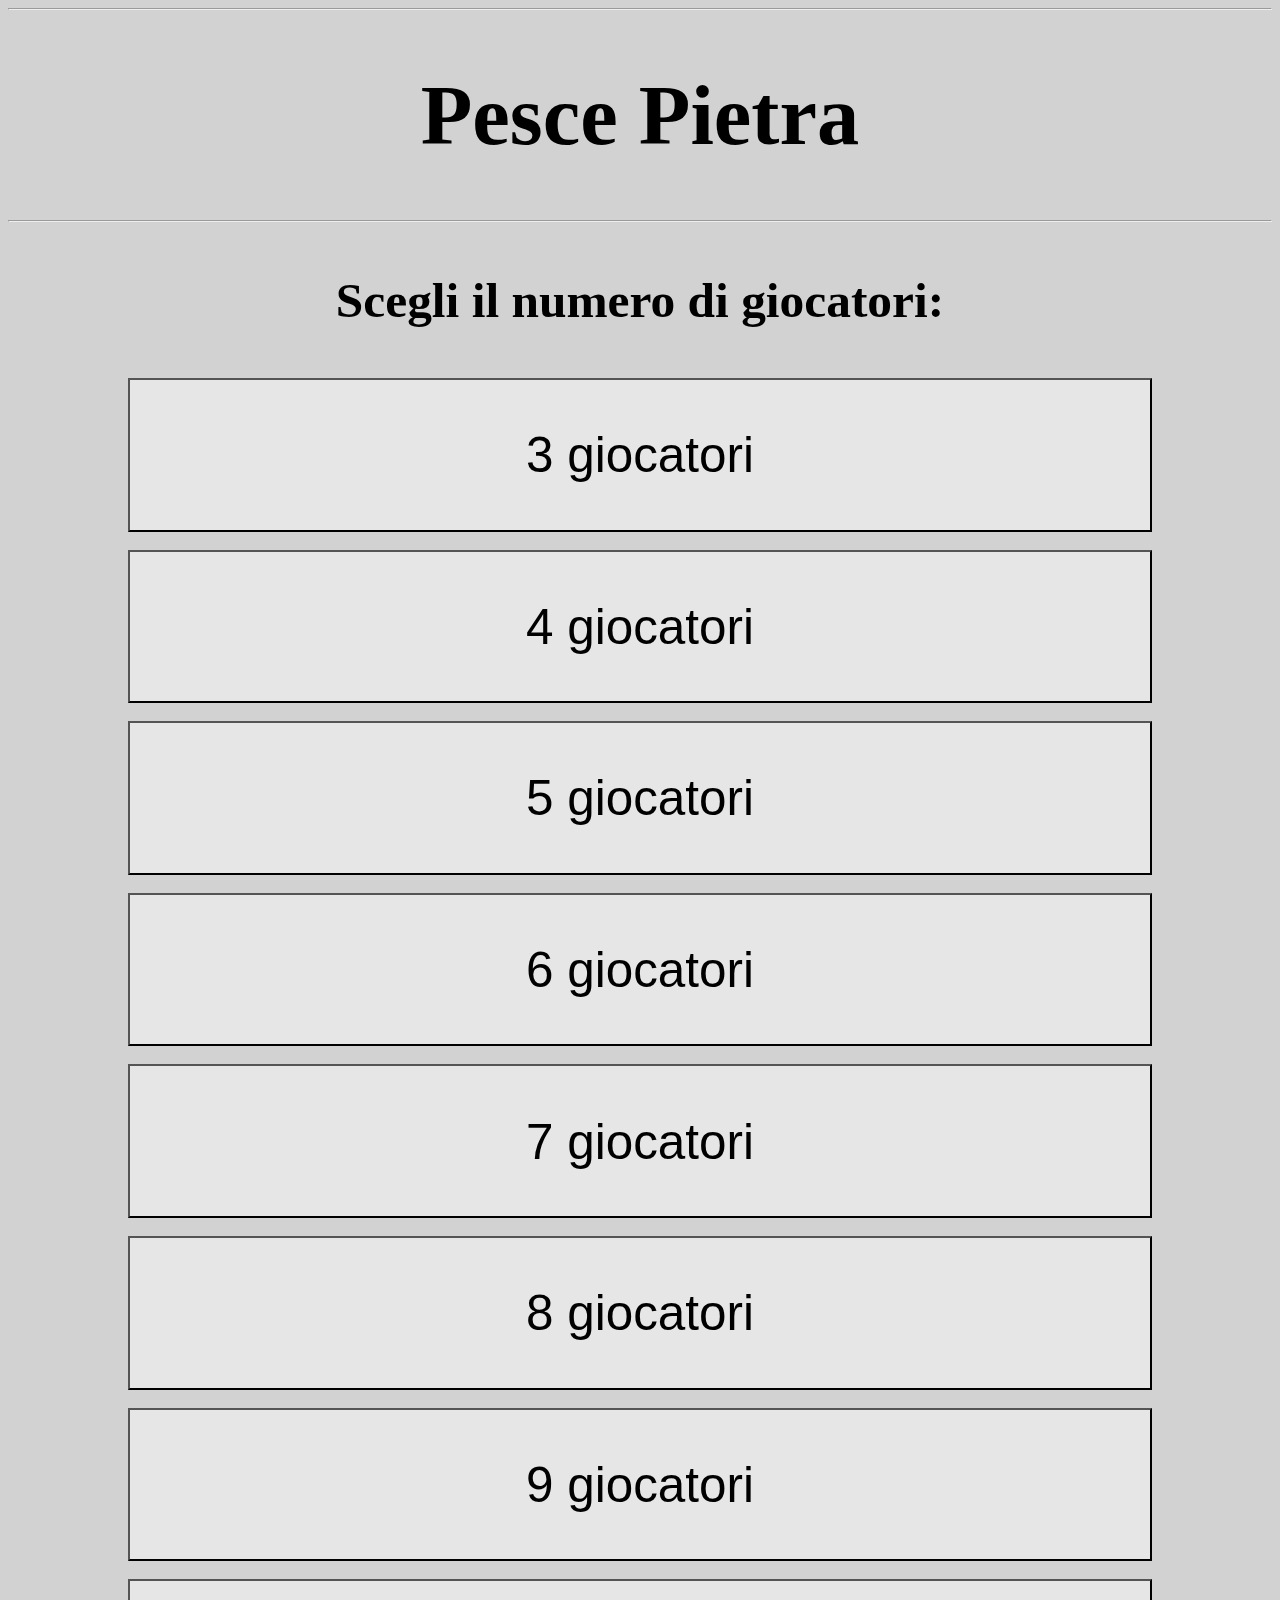
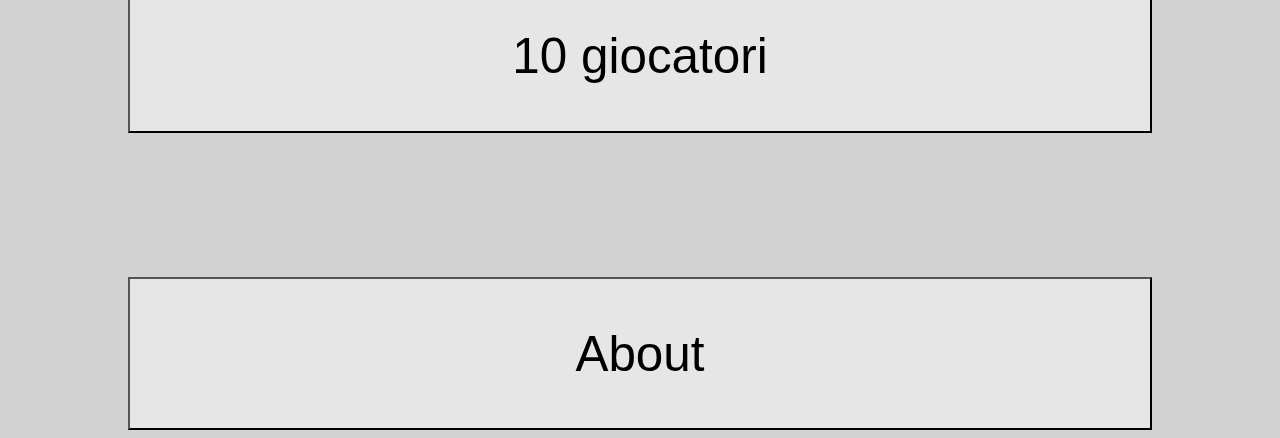
==== index.html @ 19afcb26 "First commit" ====
<!DOCTYPE html>

<html>
	<head>
		<meta charset="utf-8">
		
		<title>Pesce Pietra</title>
		
		<link href="css/style-play.css" rel="stylesheet" type="text/css">
		
		<meta name = "keywords" content = "Picasso, game" />
		<meta name = "description" content = "Social game" />
		<meta name = "author" content = "Emanuele Sorce" />
		
		<script type="text/javascript" src="scripts.js"></script>
	</head>
	
	<body>
		<center>
			
			<noscript>
				Sorry... JavaScript is needed to go ahead. Enable it in your browser to continue
			</noscript>

			
			<hr>
			<h1>Pesce Pietra</h1>
			<hr>
		
			<h3>Scegli il numero di giocatori:</h3>
		
			<input type="button" value="3 giocatori" onclick="create(3);" />
			<br><br>
			<input type="button" value="4 giocatori" onclick="create(4);" />
			<br><br>
			<input type="button" value="5 giocatori" onclick="create(5);" />
			<br><br>
			<input type="button" value="6 giocatori" onclick="create(6);" />
			<br><br>
			<input type="button" value="7 giocatori" onclick="create(7);" />
			<br><br>
			<input type="button" value="8 giocatori" onclick="create(8);" />
			<br><br>
			<input type="button" value="9 giocatori" onclick="create(9);" />
			<br><br>
			<input type="button" value="10 giocatori" onclick="create(10);" />
			<br><br><br>
			
			<!--
				About button
			-->
			<br><br><br><br><br><br>
			<input style="display: table-cell; vertical-align: bottom;" id="About" type="button" value="About" onclick="window.location = 'about.html';" />
			
		</center>
	</body>
</html>
---- css/style-play.css ----
/*
Description: Simple Theme
Author: Emanuele Sorce
Author URI: https://github.com/tronfortytwo
*/
@import url("style.css");

html {
	background-color: rgba(210,210,210,255);
}

input[type=button]
{
	background-color: rgba(230,230,230,8);
	height: 12vw;
}
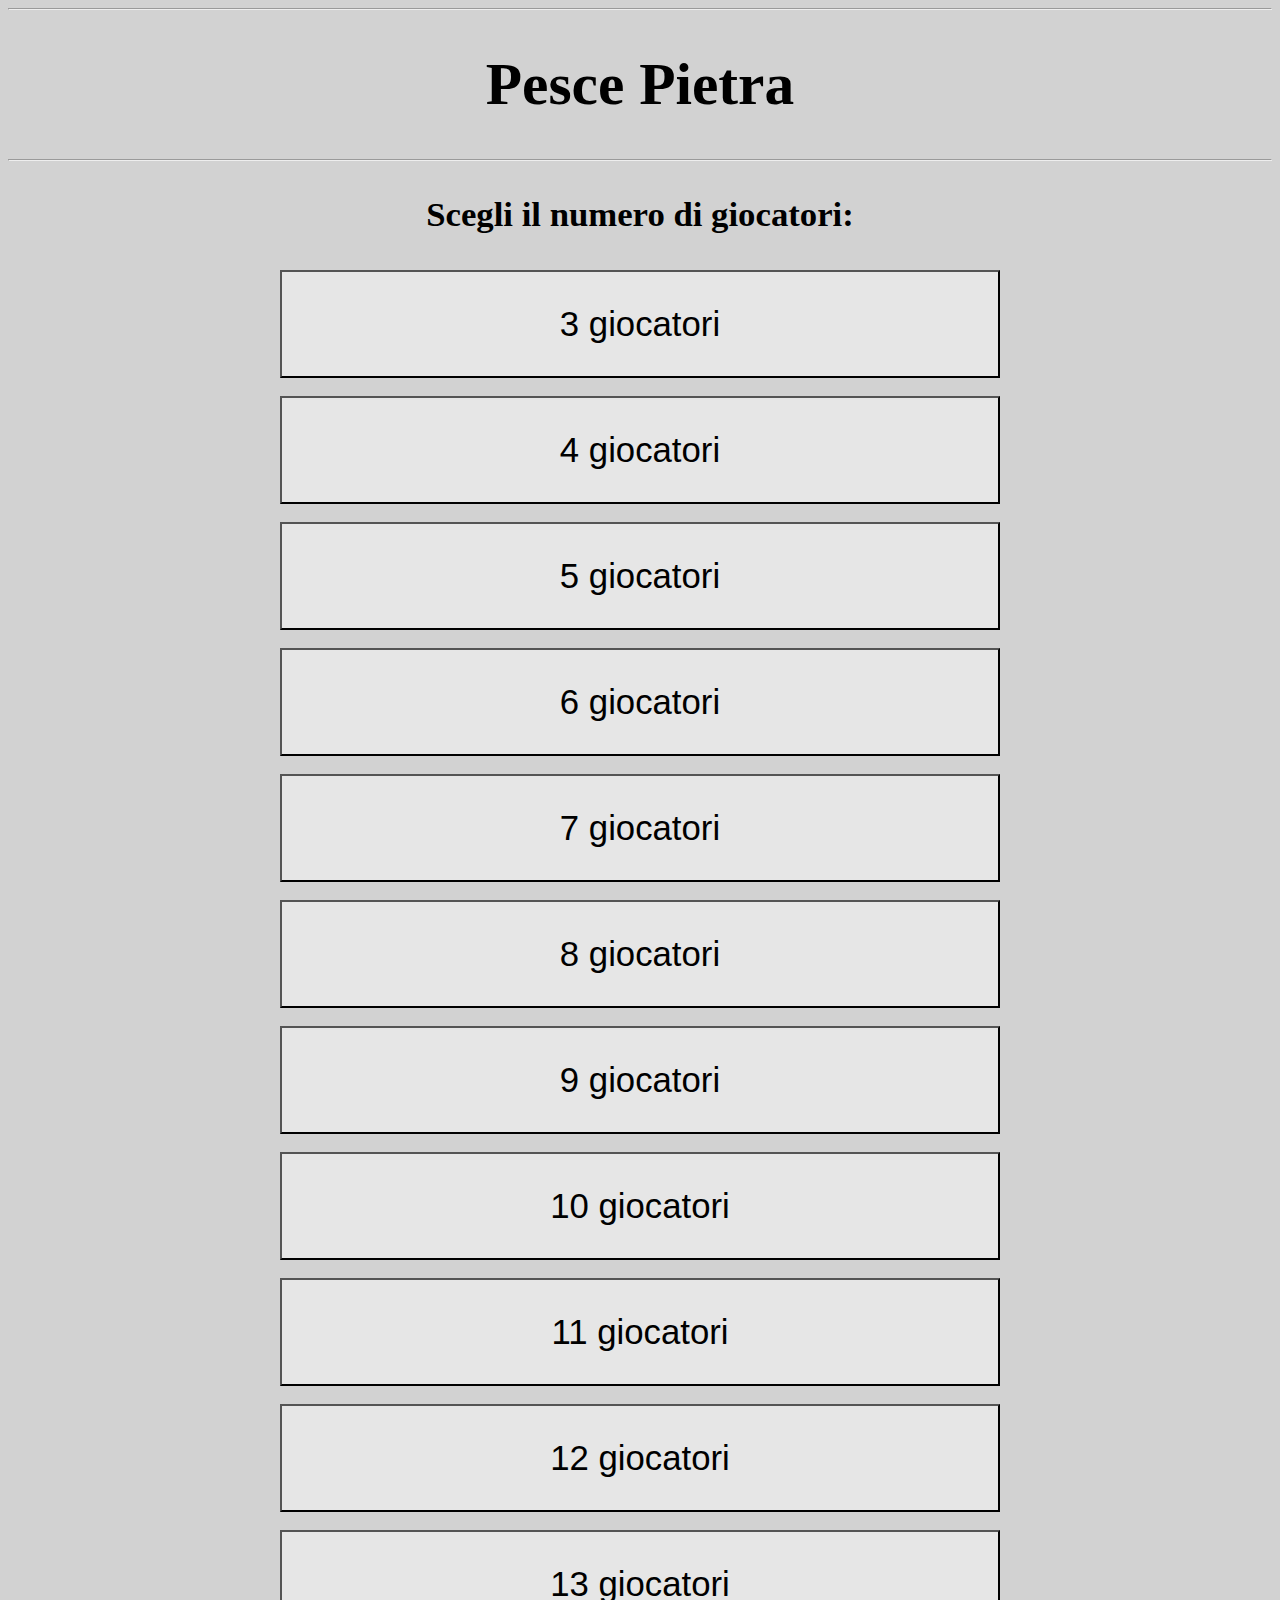
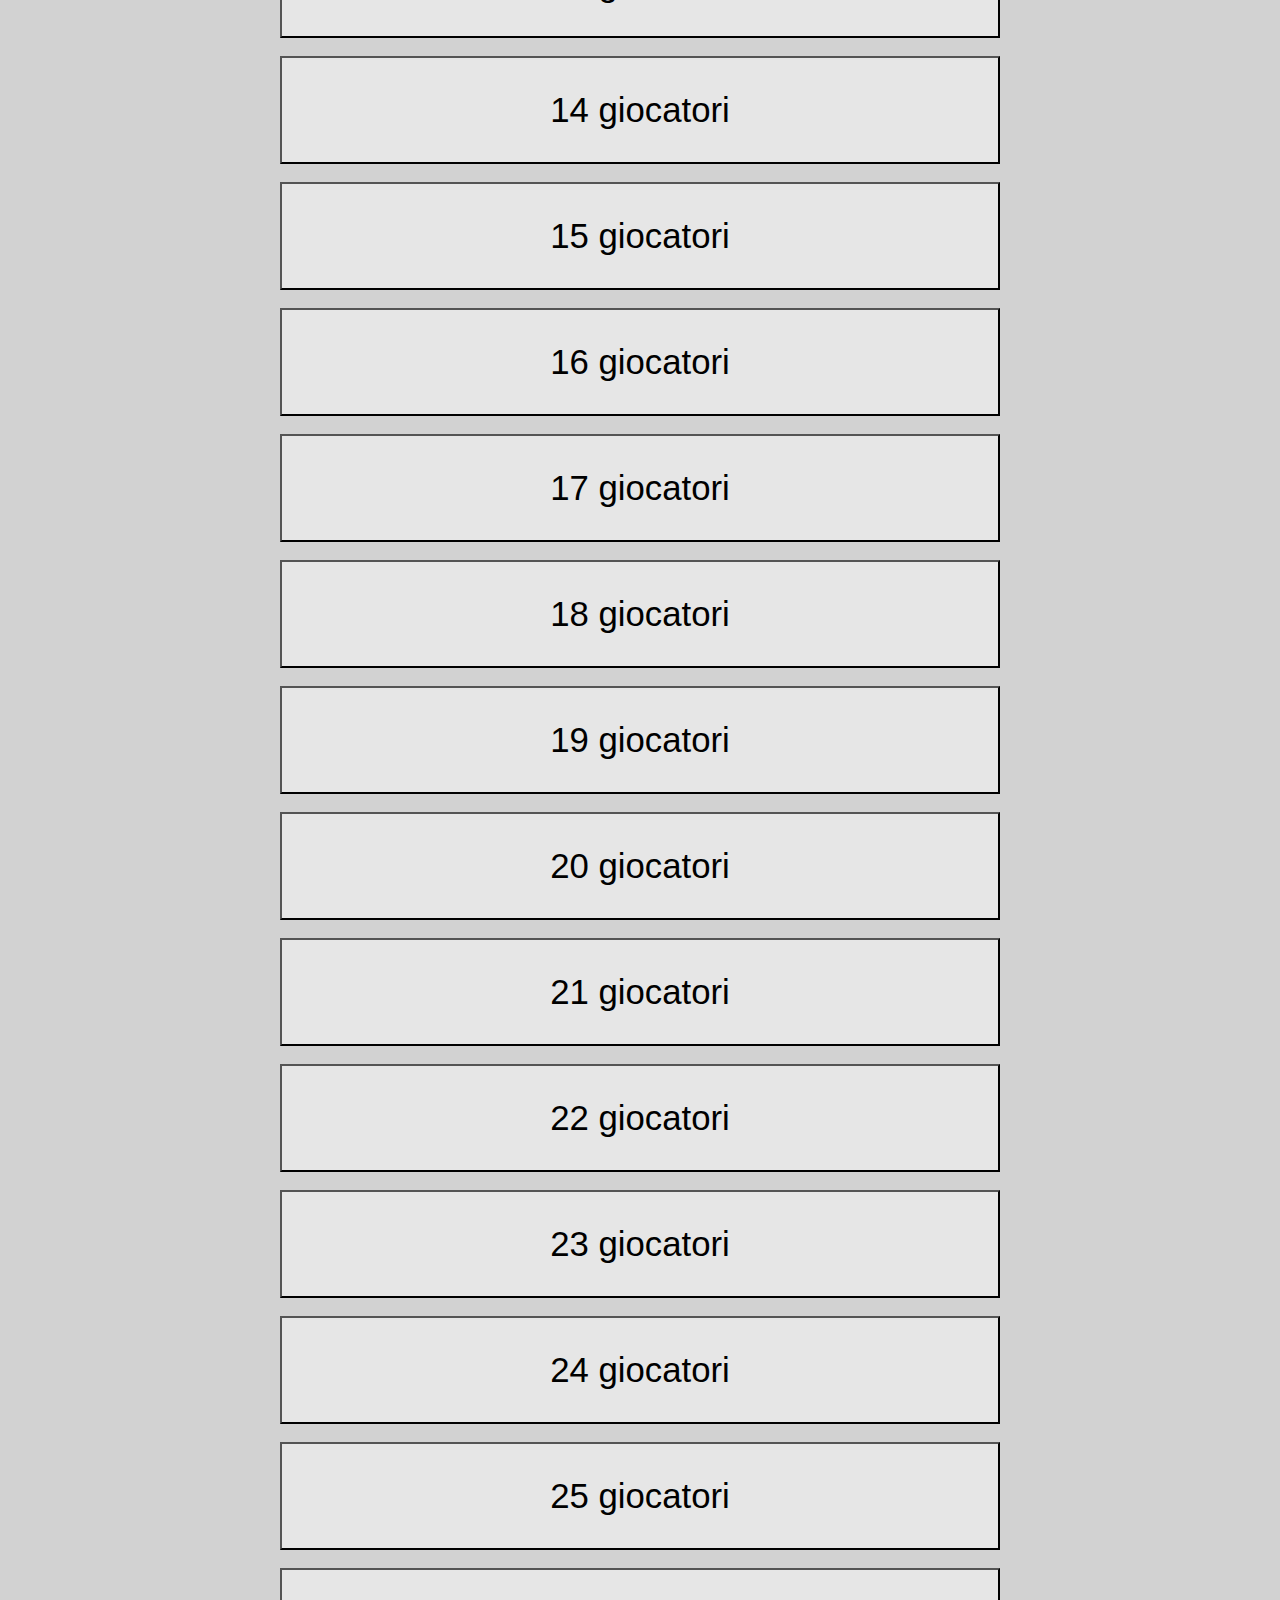
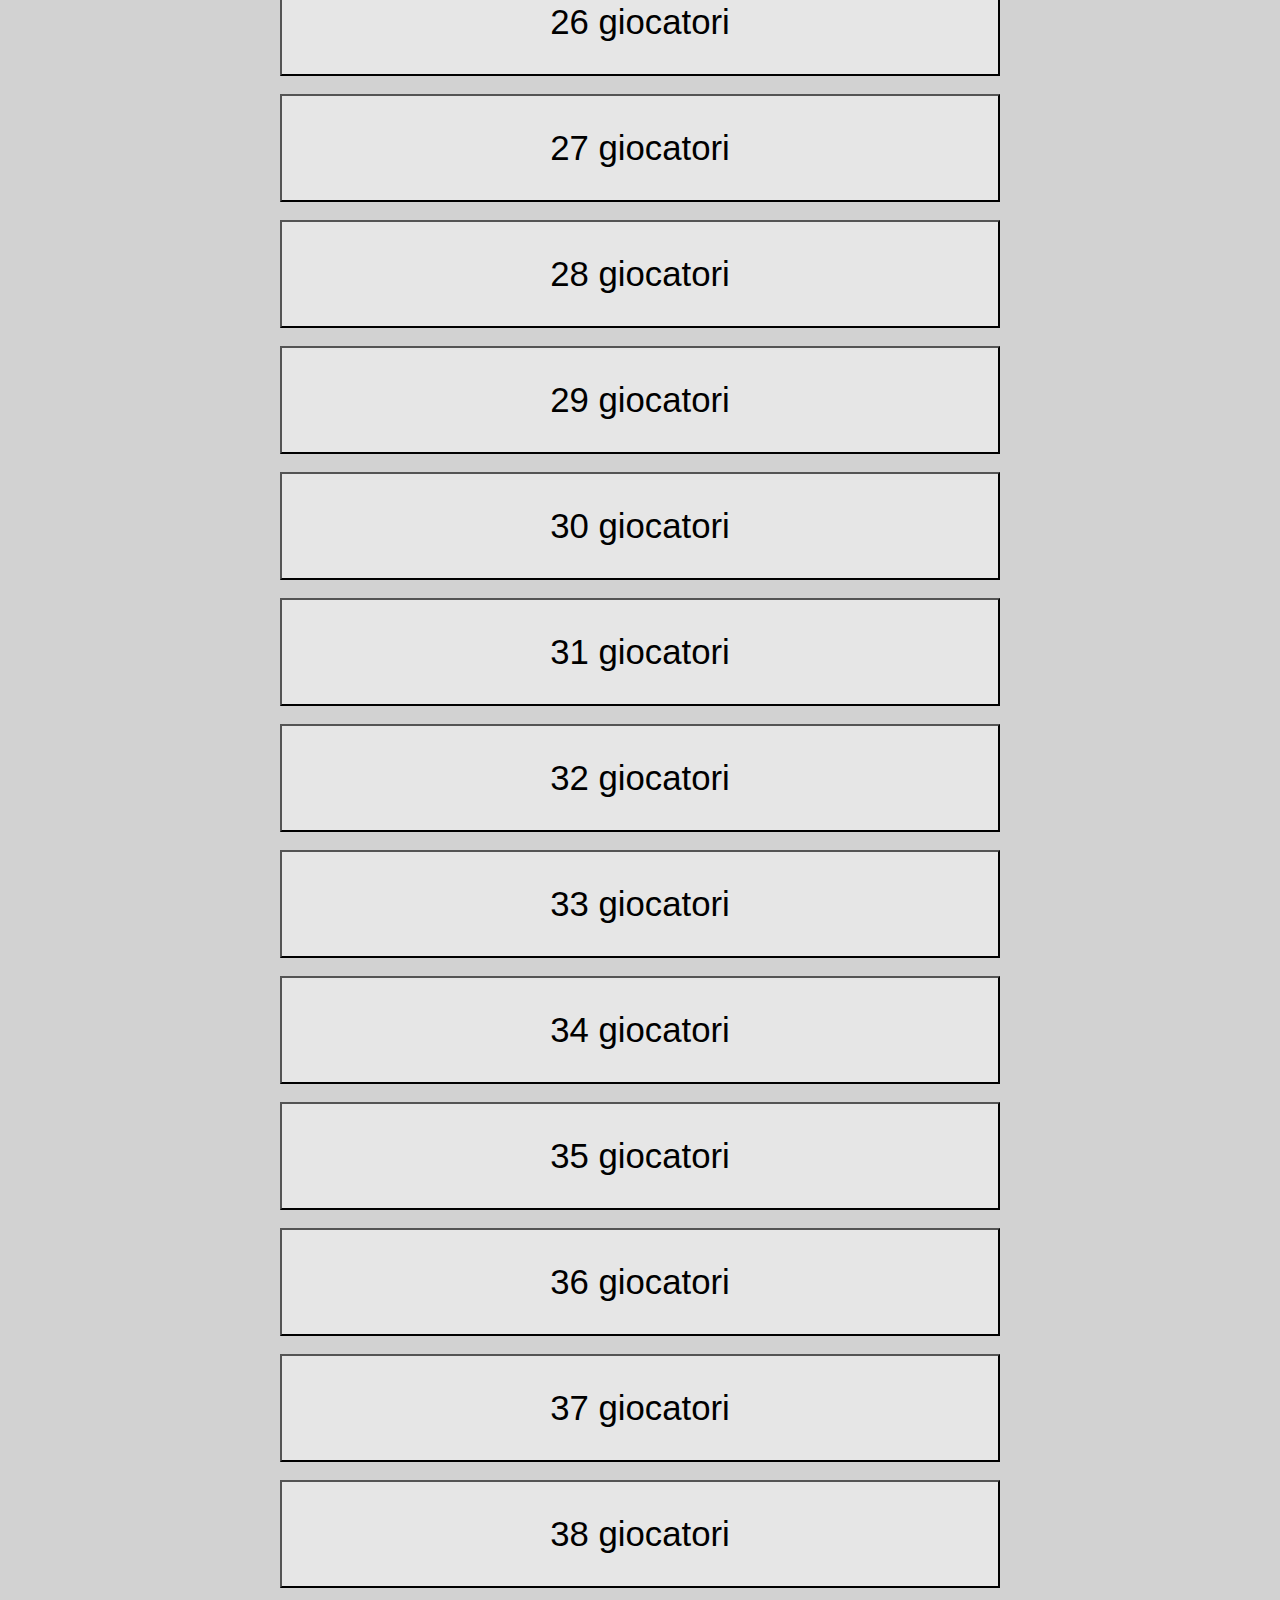
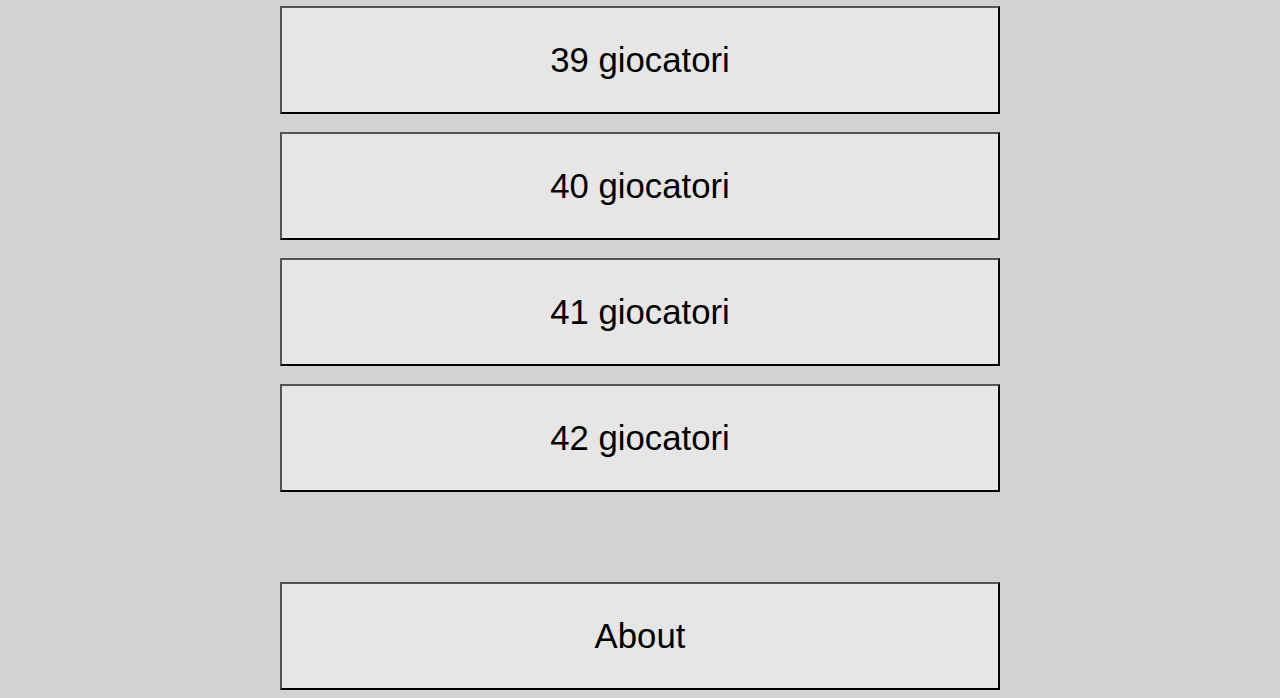
==== commit b034a766: "Various improvements and balancing" ====
--- a/index.html
+++ b/index.html
@@ -44,7 +44,70 @@
 			<input type="button" value="9 giocatori" onclick="create(9);" />
 			<br><br>
 			<input type="button" value="10 giocatori" onclick="create(10);" />
-			<br><br><br>
+			<br><br>
+			<input type="button" value="11 giocatori" onclick="create(11);" />
+			<br><br>
+			<input type="button" value="12 giocatori" onclick="create(12);" />
+			<br><br>
+			<input type="button" value="13 giocatori" onclick="create(13);" />
+			<br><br>
+			<input type="button" value="14 giocatori" onclick="create(14);" />
+			<br><br>
+			<input type="button" value="15 giocatori" onclick="create(15);" />
+			<br><br>
+			<input type="button" value="16 giocatori" onclick="create(16);" />
+			<br><br>
+			<input type="button" value="17 giocatori" onclick="create(17);" />
+			<br><br>
+			<input type="button" value="18 giocatori" onclick="create(18);" />
+			<br><br>
+			<input type="button" value="19 giocatori" onclick="create(19);" />
+			<br><br>
+			<input type="button" value="20 giocatori" onclick="create(20);" />
+			<br><br>
+			<input type="button" value="21 giocatori" onclick="create(21);" />
+			<br><br>
+			<input type="button" value="22 giocatori" onclick="create(22);" />
+			<br><br>
+			<input type="button" value="23 giocatori" onclick="create(23);" />
+			<br><br>
+			<input type="button" value="24 giocatori" onclick="create(24);" />
+			<br><br>
+			<input type="button" value="25 giocatori" onclick="create(25);" />
+			<br><br>
+			<input type="button" value="26 giocatori" onclick="create(26);" />
+			<br><br>
+			<input type="button" value="27 giocatori" onclick="create(27);" />
+			<br><br>
+			<input type="button" value="28 giocatori" onclick="create(28);" />
+			<br><br>
+			<input type="button" value="29 giocatori" onclick="create(29);" />
+			<br><br>
+			<input type="button" value="30 giocatori" onclick="create(30);" />
+			<br><br>
+			<input type="button" value="31 giocatori" onclick="create(31);" />
+			<br><br>
+			<input type="button" value="32 giocatori" onclick="create(32);" />
+			<br><br>
+			<input type="button" value="33 giocatori" onclick="create(33);" />
+			<br><br>
+			<input type="button" value="34 giocatori" onclick="create(34);" />
+			<br><br>
+			<input type="button" value="35 giocatori" onclick="create(35);" />
+			<br><br>
+			<input type="button" value="36 giocatori" onclick="create(36);" />
+			<br><br>
+			<input type="button" value="37 giocatori" onclick="create(37);" />
+			<br><br>
+			<input type="button" value="38 giocatori" onclick="create(38);" />
+			<br><br>
+			<input type="button" value="39 giocatori" onclick="create(39);" />
+			<br><br>
+			<input type="button" value="40 giocatori" onclick="create(40);" />
+			<br><br>
+			<input type="button" value="41 giocatori" onclick="create(41);" />
+			<br><br>
+			<input type="button" value="42 giocatori" onclick="create(42);" />
 			
 			<!--
 				About button
--- a/css/style-play.css
+++ b/css/style-play.css
@@ -12,5 +12,5 @@
 input[type=button]
 {
 	background-color: rgba(230,230,230,8);
-	height: 12vw;
+	height: 12vmin;
 }
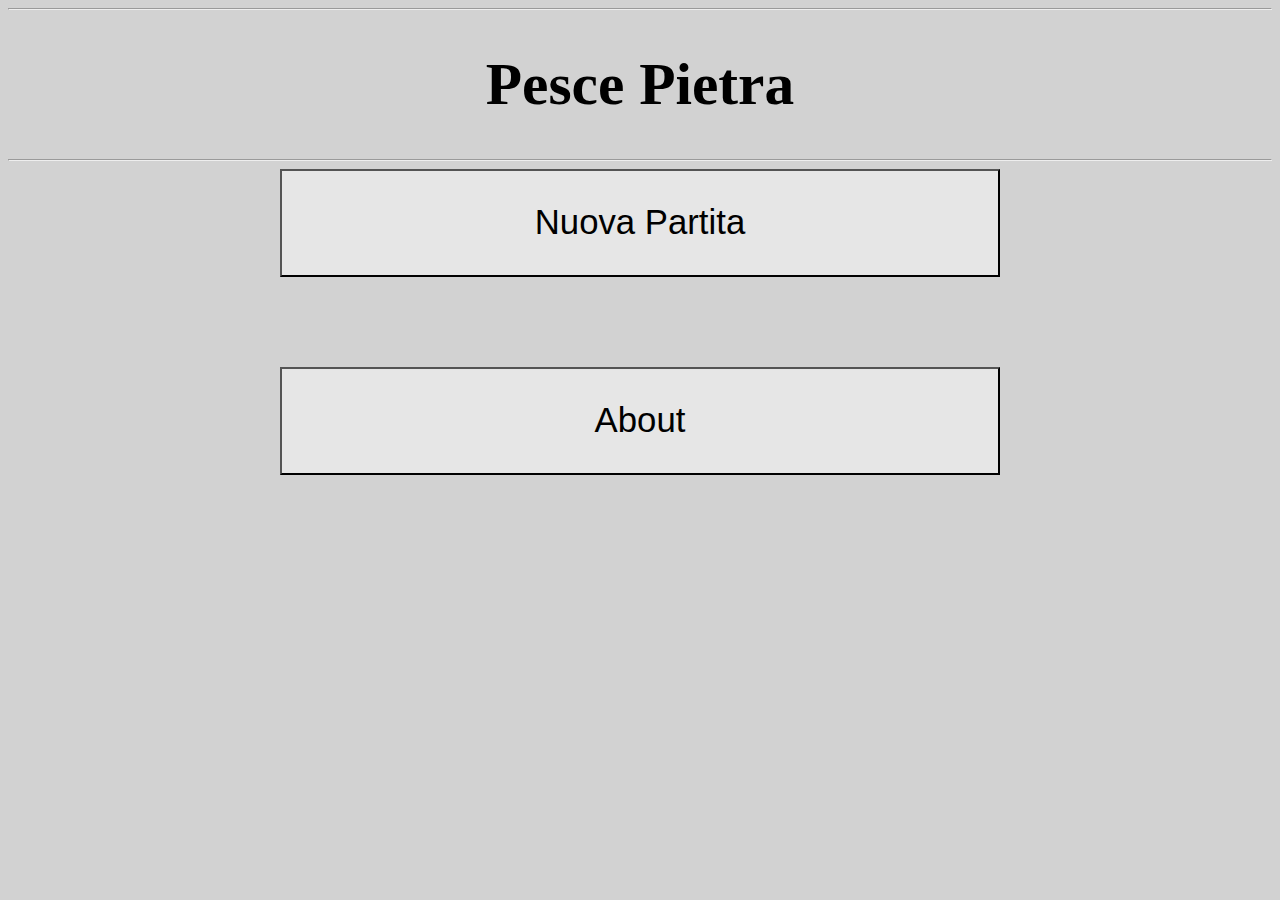
==== commit 7bd32fe2: "Migliore pagina per inserire i giocatori" ====
--- a/index.html
+++ b/index.html
@@ -27,87 +27,7 @@
 			<h1>Pesce Pietra</h1>
 			<hr>
 		
-			<h3>Scegli il numero di giocatori:</h3>
-		
-			<input type="button" value="3 giocatori" onclick="create(3);" />
-			<br><br>
-			<input type="button" value="4 giocatori" onclick="create(4);" />
-			<br><br>
-			<input type="button" value="5 giocatori" onclick="create(5);" />
-			<br><br>
-			<input type="button" value="6 giocatori" onclick="create(6);" />
-			<br><br>
-			<input type="button" value="7 giocatori" onclick="create(7);" />
-			<br><br>
-			<input type="button" value="8 giocatori" onclick="create(8);" />
-			<br><br>
-			<input type="button" value="9 giocatori" onclick="create(9);" />
-			<br><br>
-			<input type="button" value="10 giocatori" onclick="create(10);" />
-			<br><br>
-			<input type="button" value="11 giocatori" onclick="create(11);" />
-			<br><br>
-			<input type="button" value="12 giocatori" onclick="create(12);" />
-			<br><br>
-			<input type="button" value="13 giocatori" onclick="create(13);" />
-			<br><br>
-			<input type="button" value="14 giocatori" onclick="create(14);" />
-			<br><br>
-			<input type="button" value="15 giocatori" onclick="create(15);" />
-			<br><br>
-			<input type="button" value="16 giocatori" onclick="create(16);" />
-			<br><br>
-			<input type="button" value="17 giocatori" onclick="create(17);" />
-			<br><br>
-			<input type="button" value="18 giocatori" onclick="create(18);" />
-			<br><br>
-			<input type="button" value="19 giocatori" onclick="create(19);" />
-			<br><br>
-			<input type="button" value="20 giocatori" onclick="create(20);" />
-			<br><br>
-			<input type="button" value="21 giocatori" onclick="create(21);" />
-			<br><br>
-			<input type="button" value="22 giocatori" onclick="create(22);" />
-			<br><br>
-			<input type="button" value="23 giocatori" onclick="create(23);" />
-			<br><br>
-			<input type="button" value="24 giocatori" onclick="create(24);" />
-			<br><br>
-			<input type="button" value="25 giocatori" onclick="create(25);" />
-			<br><br>
-			<input type="button" value="26 giocatori" onclick="create(26);" />
-			<br><br>
-			<input type="button" value="27 giocatori" onclick="create(27);" />
-			<br><br>
-			<input type="button" value="28 giocatori" onclick="create(28);" />
-			<br><br>
-			<input type="button" value="29 giocatori" onclick="create(29);" />
-			<br><br>
-			<input type="button" value="30 giocatori" onclick="create(30);" />
-			<br><br>
-			<input type="button" value="31 giocatori" onclick="create(31);" />
-			<br><br>
-			<input type="button" value="32 giocatori" onclick="create(32);" />
-			<br><br>
-			<input type="button" value="33 giocatori" onclick="create(33);" />
-			<br><br>
-			<input type="button" value="34 giocatori" onclick="create(34);" />
-			<br><br>
-			<input type="button" value="35 giocatori" onclick="create(35);" />
-			<br><br>
-			<input type="button" value="36 giocatori" onclick="create(36);" />
-			<br><br>
-			<input type="button" value="37 giocatori" onclick="create(37);" />
-			<br><br>
-			<input type="button" value="38 giocatori" onclick="create(38);" />
-			<br><br>
-			<input type="button" value="39 giocatori" onclick="create(39);" />
-			<br><br>
-			<input type="button" value="40 giocatori" onclick="create(40);" />
-			<br><br>
-			<input type="button" value="41 giocatori" onclick="create(41);" />
-			<br><br>
-			<input type="button" value="42 giocatori" onclick="create(42);" />
+			<input type="button" value="Nuova Partita" onclick="create();" />
 			
 			<!--
 				About button
